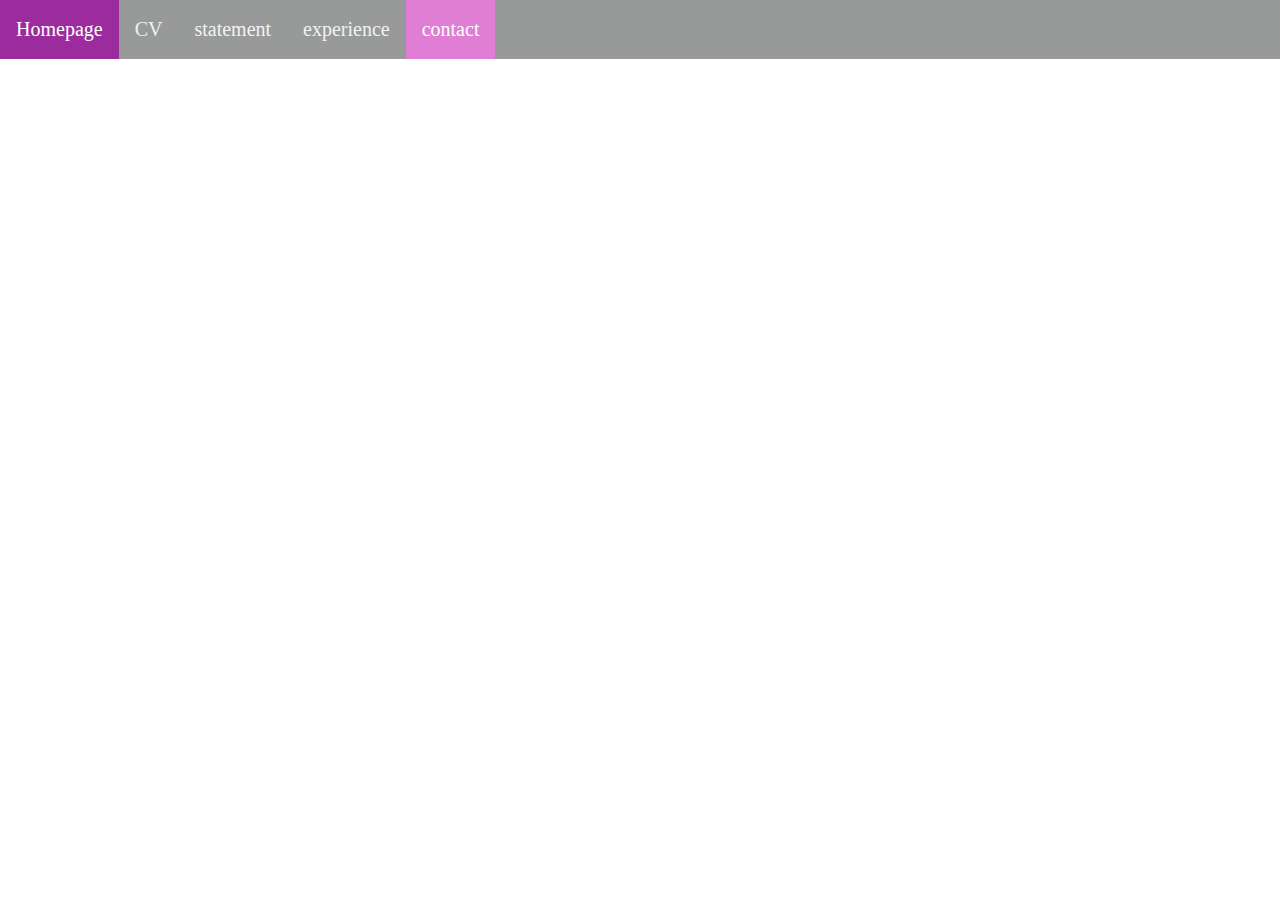
==== contact.html @ 3bf18787 "add files" ====
<!DOCTYPE html>

<html>
    <head>
        <meta charset="UTF-8"
        <meta name="viewport" content="width=device-width, initial-scale=1.0">
        <title> Homepage </title>
        <link rel="stylesheet" href="styles.css">
    </head>

    <body>
        <div class="topnav">
            <a href="index.html" > Homepage </a> 
            <a href="CV.html"> CV </a>
            <a href="research statement.html"> statement </a>
            <a href="research experience.html"> experience </a>
            <a href="contact.html" class="active"> contact </a>  
        </div>
    </body>
    
</html>
---- styles.css ----
*{margin:0;padding:0;}
html,body{height:100%}
.frame{margin:auto;max-width:1200px}
.embed{position:relative;padding-bottom:60%; /* padding-bottom = iframe width */
clear: both;height:0;overflow:hidden;max-width:100%;height:550px}
.embed iframe{position:absolute;top:0;left:0;width:100%;height:100%;z-index: 1;}

body {
   text-align: center;
   /*display: flex;
   justify-content: center;
   align-items: center;*/
}

h1, h2, h3 {
   font-family: 'Arial, Helvetica, sans-serif'
   /* Add other styles as needed */
}

.button {
    background-color: #4CAF50; /* Green */
    border: none;
    color: white;
    padding: 15px 32px;
    text-align: center;
    text-decoration: none;
    display: inline-block;
    font-size: 16px;
  }

  img.resize {
     max-width:30%;
     max-height:30%;
  }

 /* Style the tab */
  .tab {
     overflow: hidden;

  }

  /* Style the buttons inside the tab */
  .tab button {
     background-color: #413a3a;
     float: center;
     border: none;
     outline: none;
     cursor: pointer;
     padding: 14px 16px;
     transition: 0.3s;
     font-size: 16px;
     color: white
  }

  /* Change background color of buttons on hover */ 
  .tab button:hover {
     background-color: #34782a;
  }

  /* Create an active/current tablink class */
  .tab button.active {
     background-color: #4CAF50;
  }

  /* Style the tab content */
  .tabcontent {
     display: none;
     padding: 6px 12px;
     border-top: none;
  }

  /* Add a black background color to the top navigation */
.topnav {
  padding: 0px;
  text-align: center;
  font-size: 35px;
  color: white;
   background-color: #979a99;
   overflow: hidden;
 }
 
 /* Style the links inside the navigation bar */
 .topnav a {
   float: left;
   color: #f2f2f2;
   text-align: center;
   padding: 18px 16px;
   text-decoration: none;
   font-size: 20px;
 }
 
 /* Change the color of links on hover */
 .topnav a:hover {
   background-color: #9c2c9e;
   color: white;
 }
 
 /* Add a color to the active/current link */
 .topnav a.active {
   background-color: #e07ed5;
   color: white;
 }

 .topnav img {
   float: left; /* Adjust this based on your design */
   height: 59px; /* Adjust the height of the logo as needed */
   margin-right: 20px; /* Adjust the spacing between logo and menu items */
}

.image-container {
   max-width: 600px; /* Adjust the maximum width as needed */
   margin: 0 auto; /* Center the container horizontally */
}

.image-container img {
   width: 100%; /* Make the image fill the container */
   height: auto; /* Maintain aspect ratio */
   display: block; /* Remove default inline behavior */
   margin-bottom: 10px; /* Add space between images */
}

.text-container h1{
   font-family: 'Arial', sans-serif;
   color: #000000;
   font-size: 1.7rem;
   font-weight: normal;
   font-style: normal;
 }

.p1 {
   font-family:verdana;
 }

 .p2 {
   font-family: Arial, Helvetica, sans-serif;
 }

 .p3 {
   font-family: Arial, Helvetica, sans-serif;
 }

 .title {
   padding: 12px;
   justify-content: center;
}

 .row {
   padding: 12px;
   display: flex;
   justify-content: space-between;
 }
 
 .parent {
   padding: 12px;
     display: grid;
     grid-template-columns: repeat(auto-fit, minmax(150px, 1fr));
     text-align: center;
     display: flex;
     justify-content: center;
     align-items: stretch; 
   }
 
   
   .child {
      padding: 12px;
     text-align: center;
     display: flex;
     justify-content: center;
     align-items: center;
     flex: 1 1 150px;
   }

   /* Create two unequal columns that sits next to each other */
  /* Sidebar/left column */
  .side {
   flex: 30%; /* Set the width of the sidebar */
   background-color: #b5bfb3; /* Grey background color */
   padding: 20px; /* Some padding */
 }
 
 /* Main column */
 .main {
   flex: 70%; /* Set the width of the main content */
   background-color: white; /* White background color */
   padding: 20px; /* Some padding */
   text-align: left;
 }
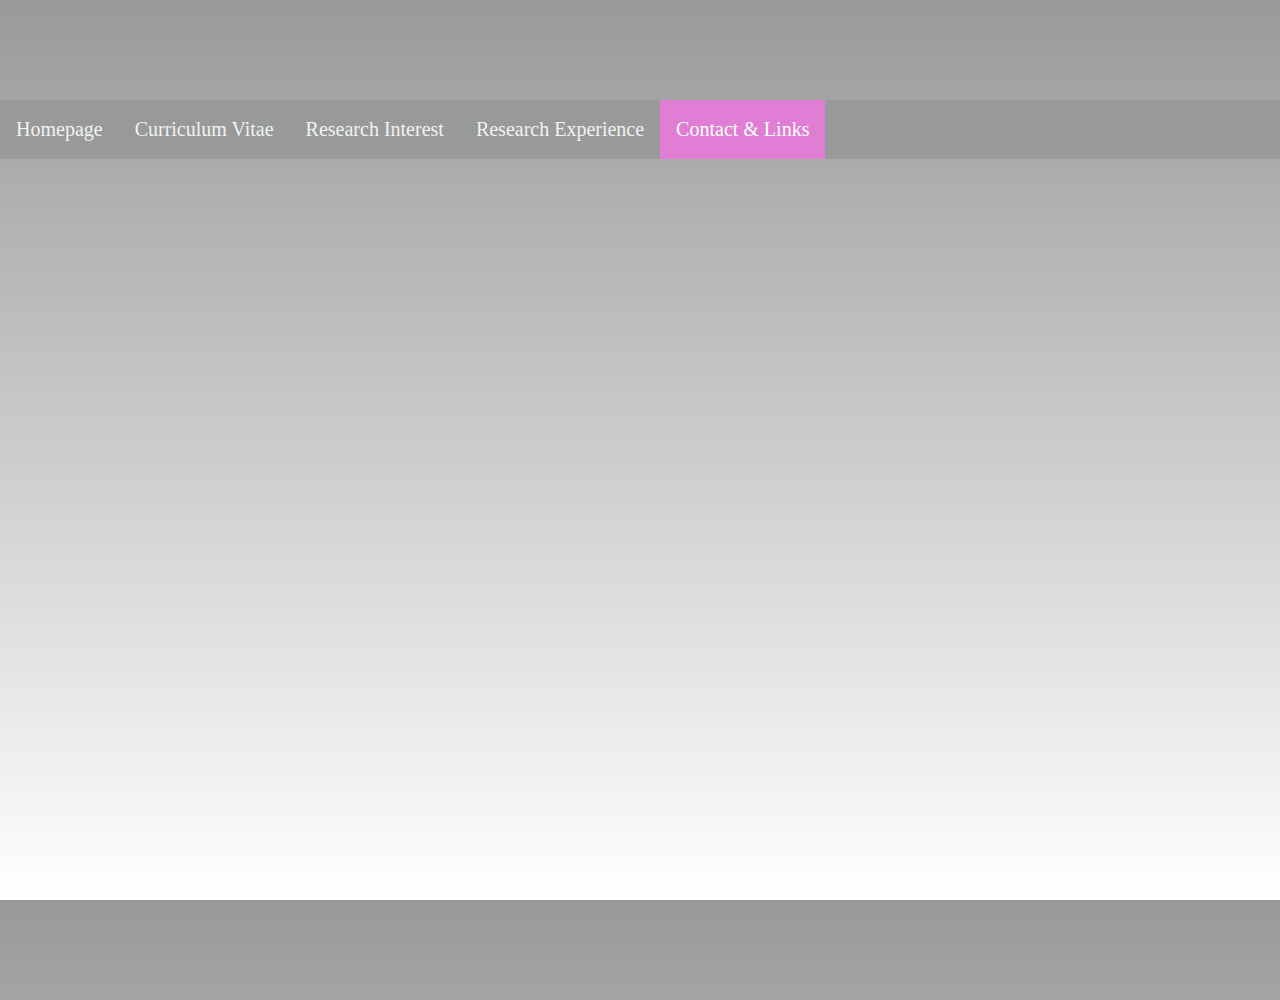
==== commit 03ee5808: "güzellikler" ====
--- a/contact.html
+++ b/contact.html
@@ -11,10 +11,10 @@
     <body>
         <div class="topnav">
             <a href="index.html" > Homepage </a> 
-            <a href="CV.html"> CV </a>
-            <a href="research statement.html"> statement </a>
-            <a href="research experience.html"> experience </a>
-            <a href="contact.html" class="active"> contact </a>  
+            <a href="CV.html"> Curriculum Vitae </a>
+            <a href="research statement.html"> Research Interest </a>
+            <a href="research experience.html"> Research Experience </a>
+            <a href="contact.html" class="active"> Contact & Links </a>  
         </div>
     </body>
     
--- a/styles.css
+++ b/styles.css
@@ -6,10 +6,14 @@
 .embed iframe{position:absolute;top:0;left:0;width:100%;height:100%;z-index: 1;}
 
 body {
-   text-align: center;
-   /*display: flex;
-   justify-content: center;
-   align-items: center;*/
+  text-align: center;
+  /*display: flex;
+  justify-content: center;
+  align-items: center;*/
+  background-color: rgba(0, 0, 0, 0.3);
+background: linear-gradient(to bottom, #999999, #ffffff);
+
+
 }
 
 h1, h2, h3 {
@@ -71,14 +75,18 @@
 
   /* Add a black background color to the top navigation */
 .topnav {
+  margin-top: 100px; /* Adjust this value as needed */
   padding: 0px;
   text-align: center;
   font-size: 35px;
   color: white;
+  /* background: linear-gradient(to bottom, #999999, #ffffff); */
    background-color: #979a99;
    overflow: hidden;
  }
- 
+
+ /* Add more CSS styles as needed */
+
  /* Style the links inside the navigation bar */
  .topnav a {
    float: left;
@@ -128,15 +136,15 @@
  }
 
 .p1 {
-   font-family:verdana;
+   font-family: Verdana, Geneva, Tahoma, sans-serif;
  }
 
  .p2 {
-   font-family: Arial, Helvetica, sans-serif;
+   font-family: Verdana, Geneva, Tahoma, sans-serif;
  }
 
  .p3 {
-   font-family: Arial, Helvetica, sans-serif;
+   font-family: Verdana, Geneva, Tahoma, sans-serif;
  }
 
  .title {
@@ -148,6 +156,9 @@
    padding: 12px;
    display: flex;
    justify-content: space-between;
+   margin-left: 200px; /* Add space between images */
+   margin-right: 200px; /* Add space between images */
+   margin-top: 100px; /* Add space between images */
  }
  
  .parent {
@@ -173,9 +184,9 @@
    /* Create two unequal columns that sits next to each other */
   /* Sidebar/left column */
   .side {
-   flex: 30%; /* Set the width of the sidebar */
+   flex: 0%; /* Set the width of the sidebar */
    background-color: #b5bfb3; /* Grey background color */
-   padding: 20px; /* Some padding */
+   padding: 0px; /* Some padding */
  }
  
  /* Main column */
